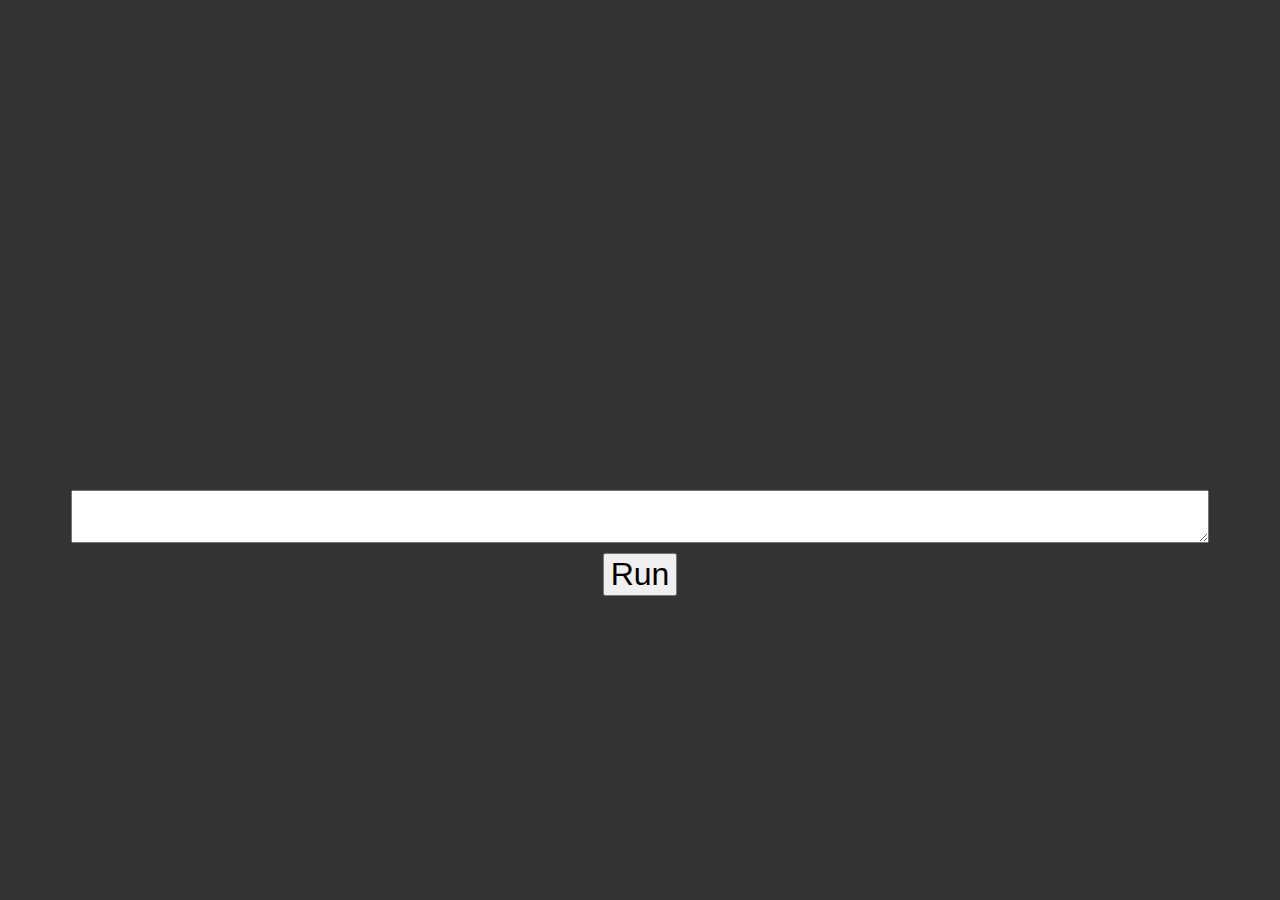
==== raphael.html @ 1152c9d7 "first commit" ====
<html lang="en" style="zoom: 100%; "><head>
  <meta charset="utf-8">
  <title>Raphaël · Playground</title>
  <link rel="stylesheet" href="demo.css" type="text/css" media="screen">
  <script src="../public/javascripts/raphael-min.js"></script>
  <script src="../public/javascripts/jquery-1.4.4.min.js"></script>
  <script src="raphael.js"></script>
</head>

<body>
    <div id="canvas">
    </div>
    <div>
      <textarea id="code" style="margin-left: 10px; margin-right: 10px; width: 1138px; margin-top: 10px; margin-bottom: 10px; ">
      </textarea>
    </div>
    <div>
      <button id="run" type="button">Run</button>
    </div>
    
</body></html>
---- demo.css ----
body {
    background: #333;
    color: #fff;
    font: 300 100.1% "Helvetica Neue", Helvetica, "Arial Unicode MS", Arial, sans-serif;
}
#holder {
    height: 480px;
    left: 50%;
    margin: -240px 0 0 -320px;
    position: absolute;
    top: 50%;
    width: 640px;
}
#copy {
    bottom: 0;
    font: 300 .7em "Helvetica Neue", Helvetica, "Arial Unicode MS", Arial, sans-serif;
    position: absolute;
    right: 1em;
    text-align: right;
}
#copy a {
    color: #fff;
}
body {
    margin: 0;
    padding: 0;
    text-align: center;
}
h1 {
    font-weight: 400;
    height: 5%;
}
#canvas {
    height: 480px;
    margin: 0 auto;
    text-align: left;
    width: 640px;
}
#code {
    font-family: Consolas, Monaco, "Lucida Console", monospace;
    height: 4em;
    margin: 10px;
    padding: 0;
    width: 90%;
}
#run {
    font-size: 2em;
}
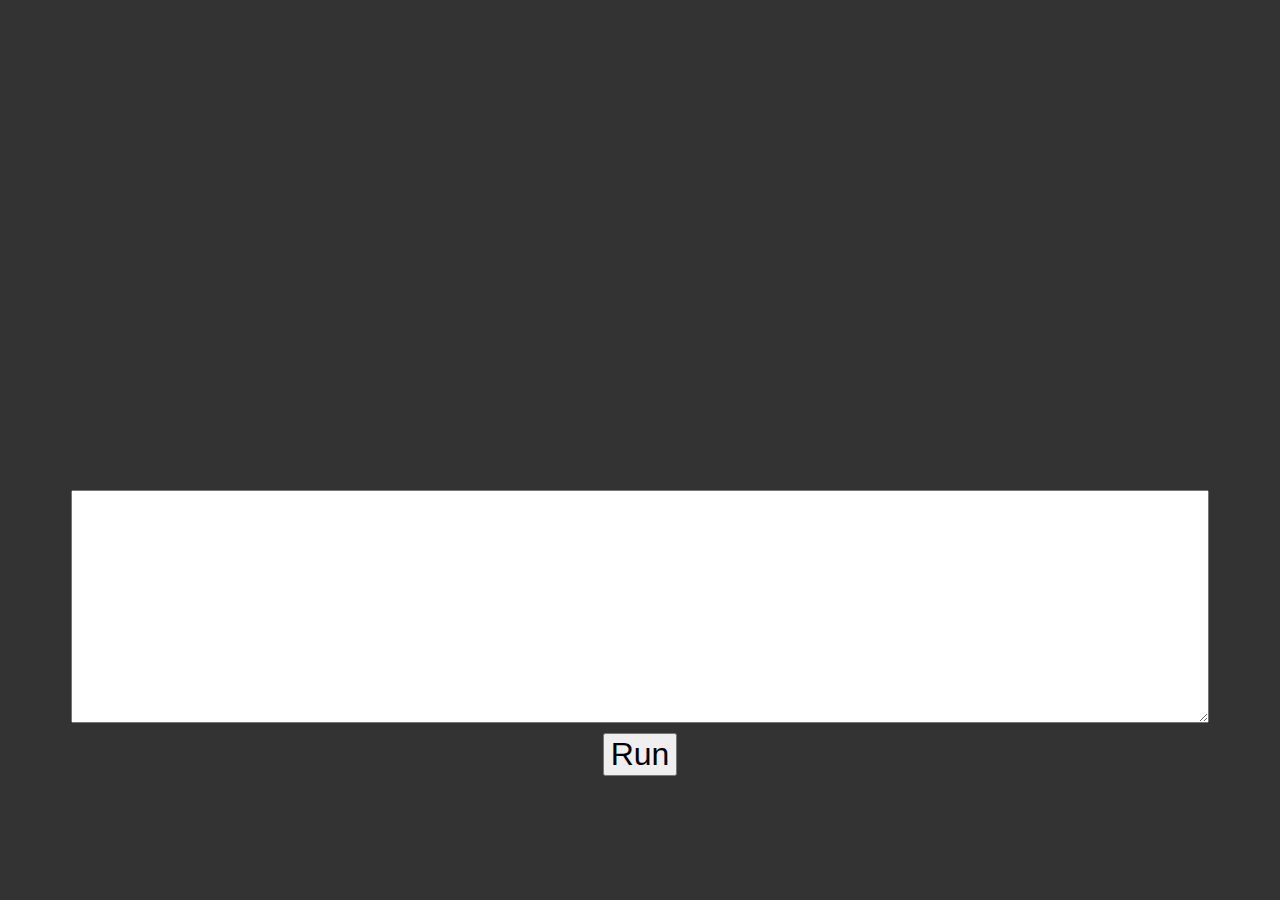
==== commit 513ca308: "Handles the first visit by recognizing that localStorage is empty." ====
--- a/raphael.html
+++ b/raphael.html
@@ -11,7 +11,7 @@
     <div id="canvas">
     </div>
     <div>
-      <textarea id="code" style="margin-left: 10px; margin-right: 10px; width: 1138px; margin-top: 10px; margin-bottom: 10px; ">
+      <textarea id="code" style="margin-left: 10px; margin-right: 10px; width: 1138px; margin-top: 10px; margin-bottom: 10px; height: 233px;">
       </textarea>
     </div>
     <div>
